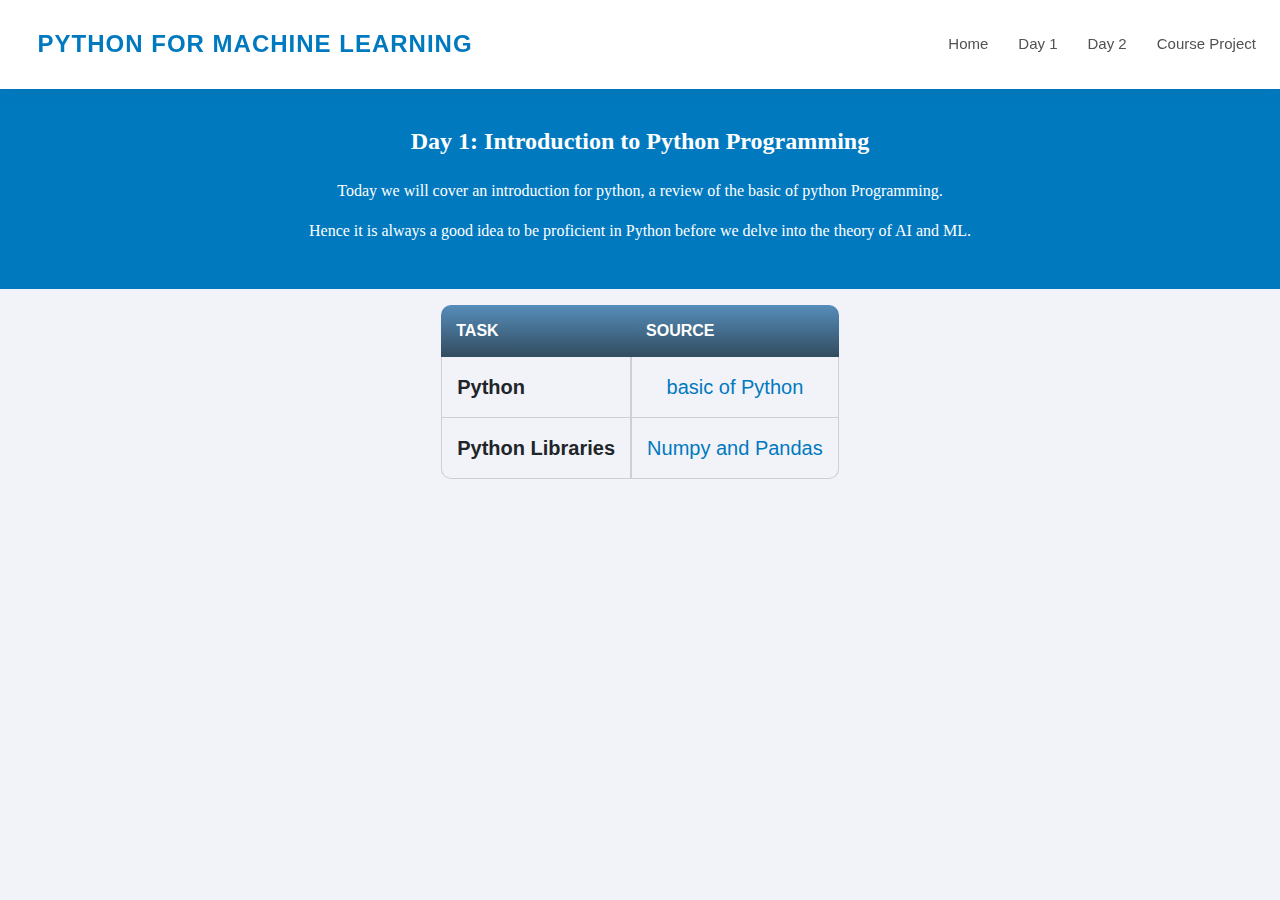
==== index.html @ 27058c16 "update" ====
<!DOCTYPE html>
<html lang="en">
<head>
    <meta charset="UTF-8">
    <meta http-equiv="X-UA-Compatible" content="IE=edge">
    <meta name="viewport" content="width=device-width, initial-scale=1.0">
    <style>
        *{
            box-sizing: border-box;
        }
        *, ::after, ::before {
            box-sizing: border-box;
        }
        .center{
            margin-left: auto;
            margin-right: auto;
        }
        table {
            color: rgb(230, 223, 211);
            border-collapse: separate;
            border-radius: 10px;
            border-spacing: 0;
            border-color: #212529;
            color: #212529;
            font: 20px/2 "Helvetica Neue", Helvetica, Arial, sans-serif;
            caption-side: bottom;
            display: table;
            box-sizing: border-box;
            text-indent: initial;
            border-color: grey;
            
        }
        thead {
            background-image: linear-gradient(rgb(73, 113, 143), rgb(41, 63, 80));
            background-color: initial;
            color: rgb(255, 255, 255);
            border-radius: 20%;
        }
        thead {
            background: #395870;
            background: linear-gradient(#568dba, #324c60);
            color: #fff;
            font-size: 16px;
            text-transform: uppercase;
        }
        tbody, td, tfoot, th, thead, tr {
            font-family: "Open Sans", sans-serif;
            border-color: inherit;
            border-style: solid;
            border-width: 0;
            
        }
        th, td {
            padding: 10px 15px;
            vertical-align: middle;
            
        }
        th {
            text-align: inherit;
            text-align: -webkit-match-parent;
            
        }
        .th0{
            border-top-left-radius: 10px;
        }
        .th1{
            border-top-right-radius: 10px;
        }
        body {
            margin: 0;
            font-family: var(--bs-font-sans-serif);
            font-size: 1rem;
            font-weight: 400;
            line-height: 1.5;
            color: #212529;
            background-color: #f2f3f8;
            background-position: 0%;
            -webkit-text-size-adjust: 100%;
            -webkit-tap-highlight-color: transparent;
        }
        .item-stock, .item-qty {
            text-align: center;
        }
        td {
            border-bottom: 1px solid #cecfd5;
            border-right: 1px solid #cecfd5;
            border-left: 1px solid #cecfd5;
        }
        th, td {
            padding: 10px 15px;
            vertical-align: middle;
        }
        .td0{
            border-bottom-left-radius: 10px;
        }
        .td1{
            border-bottom-right-radius: 10px;
        }
        .breadcrumbs {
            margin-top: 63px;
            margin-top: 73px;
            text-align: center;
            background: #0079bf;
            padding: 30px 0;
            color: #fff;
        }
        div {
            display: block;
            margin-left: auto;
            margin-right: auto;
        }
       
        #header {
            background: rgb(255, 255, 255);
            transition: all 0.5s;
            z-index: 997;
            padding: 15px 0;

            box-shadow: 0px 0 18px rgb(55 66 59 / 8%);
            
        }
        .fixed-top {
            position: fixed;
            top: 0;
            right: 0;
            left: 0;
            z-index: 1030;
        }
        .align-items-center {
            align-items: center!important;
        }
        .d-flex {
            display: flex!important;
        }
        .container{
            width: 100%;
            padding-right: var(--bs-gutter-x,.75rem);
            padding-left: var(--bs-gutter-x,.75rem);
            margin-right: auto;
            margin-left: auto;
        }
        #header .logo {
            font-size: 24px;
            margin: 0;
            padding: 0;
            line-height: 1;
            font-weight: 600;
            letter-spacing: 1px;
            text-transform: uppercase;
            font-family: "Poppins", sans-serif;
        }
        .navbar {
            padding: 0;
            position: relative;
            display: flex;
            flex-wrap: wrap;
            align-items: center;
            justify-content: space-between;
            padding-top: 0.5rem;
            padding-bottom: 0.5rem;
        }
        .order-last {
            order: 6!important;
        }
        .navbar ul {
            display: none;
            color: #cecfd5;
            margin: 0;
            padding: 0;
            display: flex;
            list-style: none;
            align-items: center;
        }
        ul {
            display: block;
            list-style-type: disc;
            margin-block-start: 1em;
            margin-block-end: 1em;
            margin-inline-start: 0px;
            margin-inline-end: 0px;
            padding-inline-start: 40px;
        }
        ul {
            padding-left: 2rem;
        }
        .navbar li {
            position: relative;
        }
        li {
            display: list-item;
            text-align: -webkit-match-parent;
        }
        .navbar a, .navbar a:focus {
            display: flex;
            align-items: center;
            justify-content: space-between;
            padding: 10px 0 10px 30px;
            font-family: "Poppins", sans-serif;
            font-size: 15px;
            font-weight: 500;
            color: #535252;
            white-space: nowrap;
            transition: 0.3s;
        }
        a {
            color: #0079bf;
            text-decoration: none;
        }
        ul li:hover a{
            color: #0079bf;
            text-decoration: none;
        }
       .head{
        margin-left: 2%;
        margin-right: auto;
       }
       .head1{
        margin-right: 3%;
        margin-left: auto;
       }
   
    </style>
    <title>Day 1 - Python for ML</title>
</head>
<body>
    <header id="header" class="fixed-top">
        <div class="container d-flex align-items-center head">
    
          <h1 class="logo me-auto ss"><a href="">Python for Machine Learning</a></h1>
    
          <nav id="navbar" class="navbar order-last order-lg-0 ss head1">
            <ul>
            <li><a href="home.html">Home</a></li>
              <li><a href="index.html">Day 1</a></li>
              <li><a href="day2.html">Day 2</a></li>
              <li><a href="day2.html">Course Project</a></li>
            </ul>
            <i class="bi bi-list mobile-nav-toggle"></i>
          </nav><!-- .navbar -->
        </div>
      </header>
      <div id = "day1">
        <div class="breadcrumbs">
        <div class="container">
             <h2>Day 1: Introduction to Python Programming</h2>
             <p>Today we will cover an introduction for python, a review of the basic of python Programming.</p><p>Hence it is always a good idea to be proficient in Python before we delve into the theory of AI and ML.</p>
        </div>
    </div>
            <div><p></p></div>
            <table class="center">
                <thead>
                <tr>
                    <th class="th0" scope="col">Task</th>
                    <th class="th1" scope="col">Source</th>
                </tr>
                </thead>
                <tbody>
                    <tr>
                        <td>
                            <strong class="book-title">Python</strong>
                        </td>
                        <td class="item-stock"><a href="" target="_blank">basic of Python</a></td>
                        
                    </tr>
                    <tr>
                        <td class = "td0">
                            <strong class="book-title">Python Libraries </strong>
                        </td>
                        <td class = "td1"><a href="" target="_blank">Numpy and Pandas</a></td>
                    
                    </tr>
                </tbody>
            </table>
            <div><p></p></div>

</body>
</html>
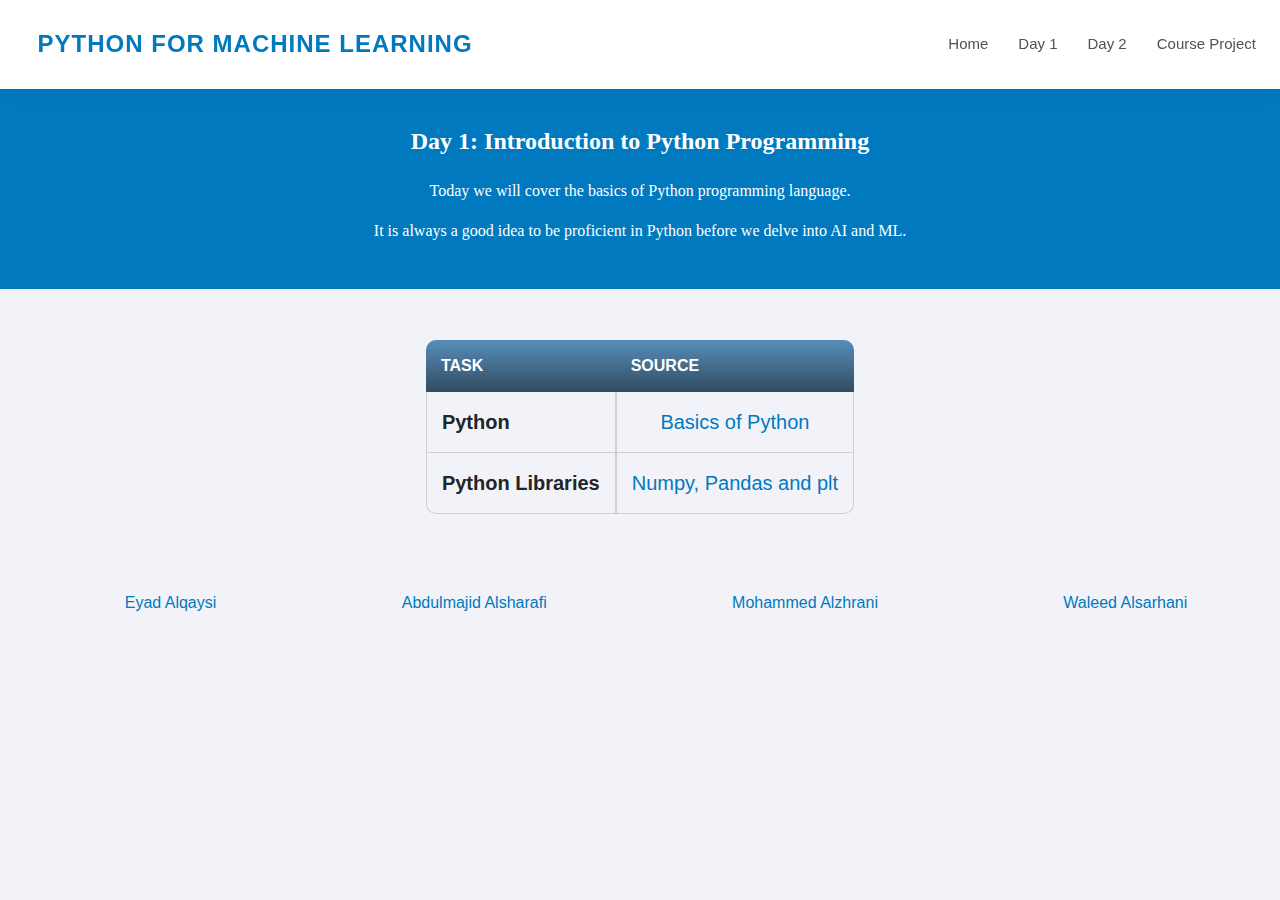
==== commit d00a8342: "update" ====
--- a/index.html
+++ b/index.html
@@ -28,7 +28,7 @@
             box-sizing: border-box;
             text-indent: initial;
             border-color: grey;
-            
+            margin-top: 4%;
         }
         thead {
             background-image: linear-gradient(rgb(73, 113, 143), rgb(41, 63, 80));
@@ -210,7 +210,7 @@
             color: #0079bf;
             text-decoration: none;
         }
-       .head{
+        .head{
         margin-left: 2%;
         margin-right: auto;
        }
@@ -218,7 +218,27 @@
         margin-right: 3%;
         margin-left: auto;
        }
-   
+       .instructor{
+        display: flex;
+        align-items: center;
+        justify-content: space-around;
+        font-family: "Poppins", sans-serif;
+        margin-top: 6%;
+        font-size: 16px;
+        font-weight: 500;
+        color: #ffffff;
+        white-space: nowrap;
+        transition: 0.3s;
+        flex-direction: row;
+        flex-wrap: nowrap;
+        align-content: center;
+        list-style: none;
+       }
+       .whi{
+        color: #0079bf;
+        
+        text-decoration: none;
+       }
     </style>
     <title>Day 1 - Python for ML</title>
 </head>
@@ -243,7 +263,8 @@
         <div class="breadcrumbs">
         <div class="container">
              <h2>Day 1: Introduction to Python Programming</h2>
-             <p>Today we will cover an introduction for python, a review of the basic of python Programming.</p><p>Hence it is always a good idea to be proficient in Python before we delve into the theory of AI and ML.</p>
+             <p>Today we will cover the basics of Python programming language.</p>
+             <p>It is always a good idea to be proficient in Python before we delve into AI and ML.</p>
         </div>
     </div>
             <div><p></p></div>
@@ -259,19 +280,27 @@
                         <td>
                             <strong class="book-title">Python</strong>
                         </td>
-                        <td class="item-stock"><a href="" target="_blank">basic of Python</a></td>
+                        <td class="item-stock"><a href="" target="_blank">Basics of Python</a></td>
                         
                     </tr>
                     <tr>
                         <td class = "td0">
                             <strong class="book-title">Python Libraries </strong>
                         </td>
-                        <td class = "td1"><a href="" target="_blank">Numpy and Pandas</a></td>
+                        <td class = "td1"><a href="" target="_blank">Numpy, Pandas and plt</a></td>
                     
                     </tr>
                 </tbody>
             </table>
             <div><p></p></div>
+            <footer>
+                <ul class = ' order-last instructor'>
+                    <li><a class = 'whi' href="https://twitter.com/EyadAlQaysi">Eyad Alqaysi</a></li>
+                    <li><a class = 'whi' href="https://twitter.com/AbdulmajidYHA">Abdulmajid Alsharafi</a></li>
+                    <li><a class = 'whi' href="https://twitter.com/moriarty_12k">Mohammed Alzhrani</a></li>
+                    <li><a class = 'whi' href="">Waleed Alsarhani</a></li>
+                </ul>
+            </footer>
 
 </body>
 </html>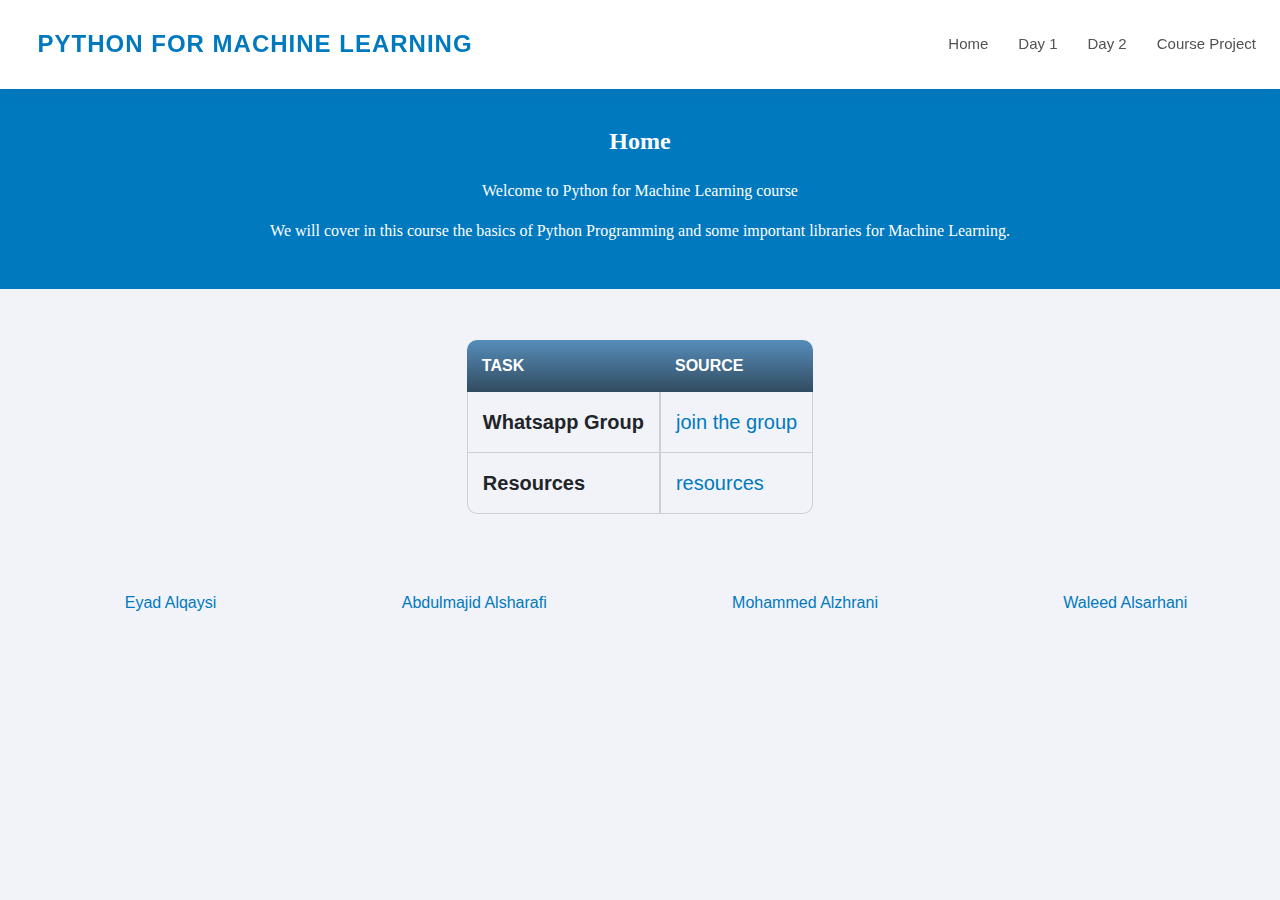
==== commit d4edb609: "update 5" ====
--- a/index.html
+++ b/index.html
@@ -4,6 +4,7 @@
     <meta charset="UTF-8">
     <meta http-equiv="X-UA-Compatible" content="IE=edge">
     <meta name="viewport" content="width=device-width, initial-scale=1.0">
+    <title>Home - Python for ML</title>
     <style>
         *{
             box-sizing: border-box;
@@ -240,67 +241,69 @@
         text-decoration: none;
        }
     </style>
-    <title>Day 1 - Python for ML</title>
 </head>
 <body>
     <header id="header" class="fixed-top">
         <div class="container d-flex align-items-center head">
     
-          <h1 class="logo me-auto ss"><a href="">Python for Machine Learning</a></h1>
+          <h1 class="logo me-auto"><a href="">Python for Machine Learning</a></h1>
     
           <nav id="navbar" class="navbar order-last order-lg-0 ss head1">
             <ul>
-            <li><a href="home.html">Home</a></li>
-              <li><a href="index.html">Day 1</a></li>
+              <li><a href="index.html">Home</a></li>
+              <li><a href="day1.html">Day 1</a></li>
               <li><a href="day2.html">Day 2</a></li>
-              <li><a href="day2.html">Course Project</a></li>
+              <li><a href="CP.html">Course Project</a></li>
             </ul>
-            <i class="bi bi-list mobile-nav-toggle"></i>
-          </nav><!-- .navbar -->
+          </nav>
         </div>
       </header>
-      <div id = "day1">
+    <div id = "day2">
         <div class="breadcrumbs">
         <div class="container">
-             <h2>Day 1: Introduction to Python Programming</h2>
-             <p>Today we will cover the basics of Python programming language.</p>
-             <p>It is always a good idea to be proficient in Python before we delve into AI and ML.</p>
+        <div><p></p></div>
+             <h2>Home</h2> 
+             <p>Welcome to Python for Machine Learning course</p>
+             <p>We 
+                will cover in this course the basics of Python Programming and some important libraries for Machine Learning. </p>
         </div>
-    </div>
-            <div><p></p></div>
-            <table class="center">
-                <thead>
+        <p></p>
+        </div>
+        <div><p></p></div>
+        <table class="center">
+            <thead>
+            <tr>
+                <th class="th0" scope="col">Task</th>
+                <th class="th1" scope="col">Source</th>
+            </tr>
+            </thead>
+            <tbody>
                 <tr>
-                    <th class="th0" scope="col">Task</th>
-                    <th class="th1" scope="col">Source</th>
+                    <td>
+                        <strong class="book-title">Whatsapp Group</strong>
+                    </td>
+                    <td class="item-stock"><a href="https://chat.whatsapp.com/C44w3AgzTjrBpcPwz5hE0m" target="_blank">join the group</a></td>
+                    
                 </tr>
-                </thead>
-                <tbody>
-                    <tr>
-                        <td>
-                            <strong class="book-title">Python</strong>
-                        </td>
-                        <td class="item-stock"><a href="" target="_blank">Basics of Python</a></td>
-                        
-                    </tr>
-                    <tr>
-                        <td class = "td0">
-                            <strong class="book-title">Python Libraries </strong>
-                        </td>
-                        <td class = "td1"><a href="" target="_blank">Numpy, Pandas and plt</a></td>
-                    
-                    </tr>
-                </tbody>
-            </table>
-            <div><p></p></div>
-            <footer>
-                <ul class = ' order-last instructor'>
-                    <li><a class = 'whi' href="https://twitter.com/EyadAlQaysi">Eyad Alqaysi</a></li>
-                    <li><a class = 'whi' href="https://twitter.com/AbdulmajidYHA">Abdulmajid Alsharafi</a></li>
-                    <li><a class = 'whi' href="https://twitter.com/moriarty_12k">Mohammed Alzhrani</a></li>
-                    <li><a class = 'whi' href="">Waleed Alsarhani</a></li>
-                </ul>
-            </footer>
-
+                <tr>
+                    <td class = "td0">
+                        <strong class="book-title">Resources</strong>
+                    </td>
+                    <td class = "td1"><a href="" target="_blank">resources</a></td>
+                
+                </tr>
+            </tbody>
+        </table>
+        </div>
+            <p></p>
+            </div>
+        <footer>
+            <ul class = ' order-last instructor'>
+                <li><a class = 'whi' href="https://twitter.com/EyadAlQaysi">Eyad Alqaysi</a></li>
+                <li><a class = 'whi' href="https://twitter.com/AbdulmajidYHA">Abdulmajid Alsharafi</a></li>
+                <li><a class = 'whi' href="https://twitter.com/moriarty_12k">Mohammed Alzhrani</a></li>
+                <li><a class = 'whi' href="">Waleed Alsarhani</a></li>
+            </ul>
+        </footer>
 </body>
-</html>+</html>
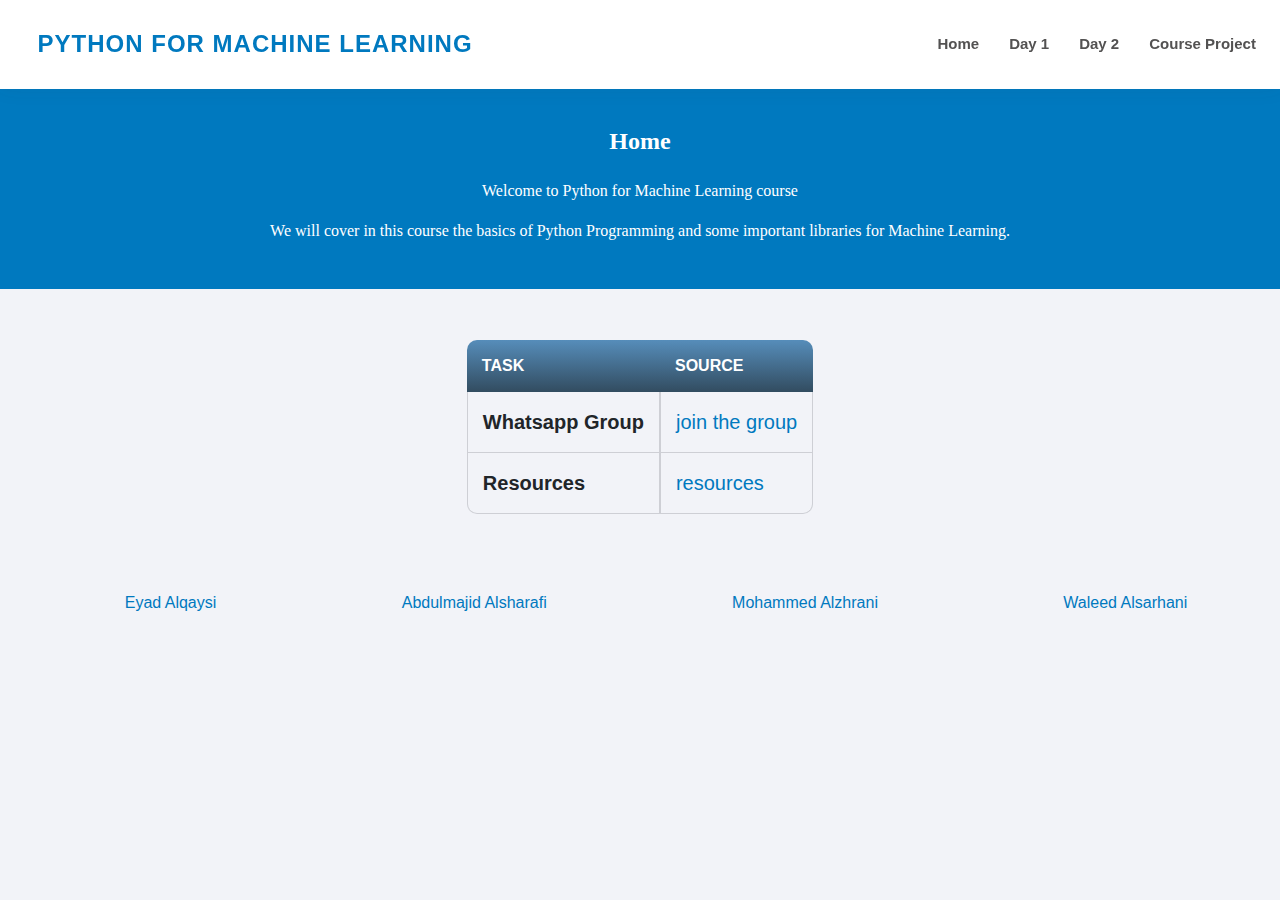
==== commit cef0a672: "adding the links" ====
--- a/index.html
+++ b/index.html
@@ -250,10 +250,10 @@
     
           <nav id="navbar" class="navbar order-last order-lg-0 ss head1">
             <ul>
-              <li><a href="index.html">Home</a></li>
-              <li><a href="day1.html">Day 1</a></li>
-              <li><a href="day2.html">Day 2</a></li>
-              <li><a href="CP.html">Course Project</a></li>
+              <li><a href="index.html"><strong>Home</strong></a></li>
+              <li><a href="day1.html"><strong>Day 1</strong></a></li>
+              <li><a href="day2.html"><strong>Day 2</strong></a></li>
+              <li><a href="CP.html"><strong>Course Project</strong></a></li>
             </ul>
           </nav>
         </div>
@@ -282,7 +282,7 @@
                     <td>
                         <strong class="book-title">Whatsapp Group</strong>
                     </td>
-                    <td class="item-stock"><a href="https://chat.whatsapp.com/C44w3AgzTjrBpcPwz5hE0m" target="_blank">join the group</a></td>
+                    <td class="item-stock"><a href="https://chat.whatsapp.com/DrWwp6i9hPB70PrtPUxtS6" target="_blank">join the group</a></td>
                     
                 </tr>
                 <tr>
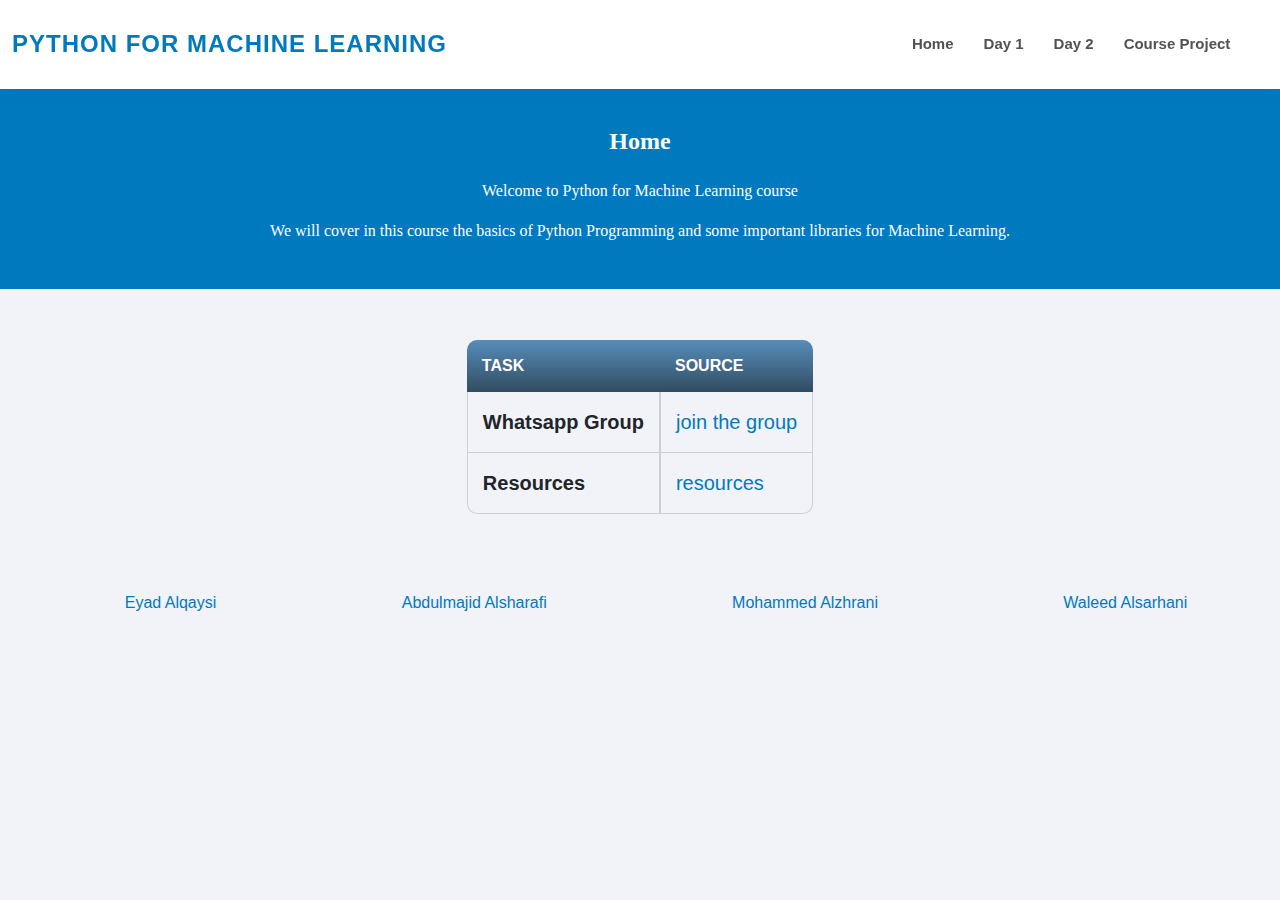
==== commit 2bc0ae8d: "update" ====
--- a/index.html
+++ b/index.html
@@ -4,6 +4,7 @@
     <meta charset="UTF-8">
     <meta http-equiv="X-UA-Compatible" content="IE=edge">
     <meta name="viewport" content="width=device-width, initial-scale=1.0">
+    <link href="https://cdn.jsdelivr.net/npm/bootstrap@5.3.0-alpha3/dist/css/bootstrap.min.css" rel="stylesheet" integrity="sha384-KK94CHFLLe+nY2dmCWGMq91rCGa5gtU4mk92HdvYe+M/SXH301p5ILy+dN9+nJOZ" crossorigin="anonymous">
     <title>Home - Python for ML</title>
     <style>
         *{
@@ -237,14 +238,14 @@
        }
        .whi{
         color: #0079bf;
-        
         text-decoration: none;
        }
     </style>
 </head>
 <body>
+    <script src="https://cdn.jsdelivr.net/npm/bootstrap@5.3.0-alpha3/dist/js/bootstrap.bundle.min.js" integrity="sha384-ENjdO4Dr2bkBIFxQpeoTz1HIcje39Wm4jDKdf19U8gI4ddQ3GYNS7NTKfAdVQSZe" crossorigin="anonymous"></script>
     <header id="header" class="fixed-top">
-        <div class="container d-flex align-items-center head">
+        <div class="container d-flex align-items-center">
     
           <h1 class="logo me-auto"><a href="">Python for Machine Learning</a></h1>
     
